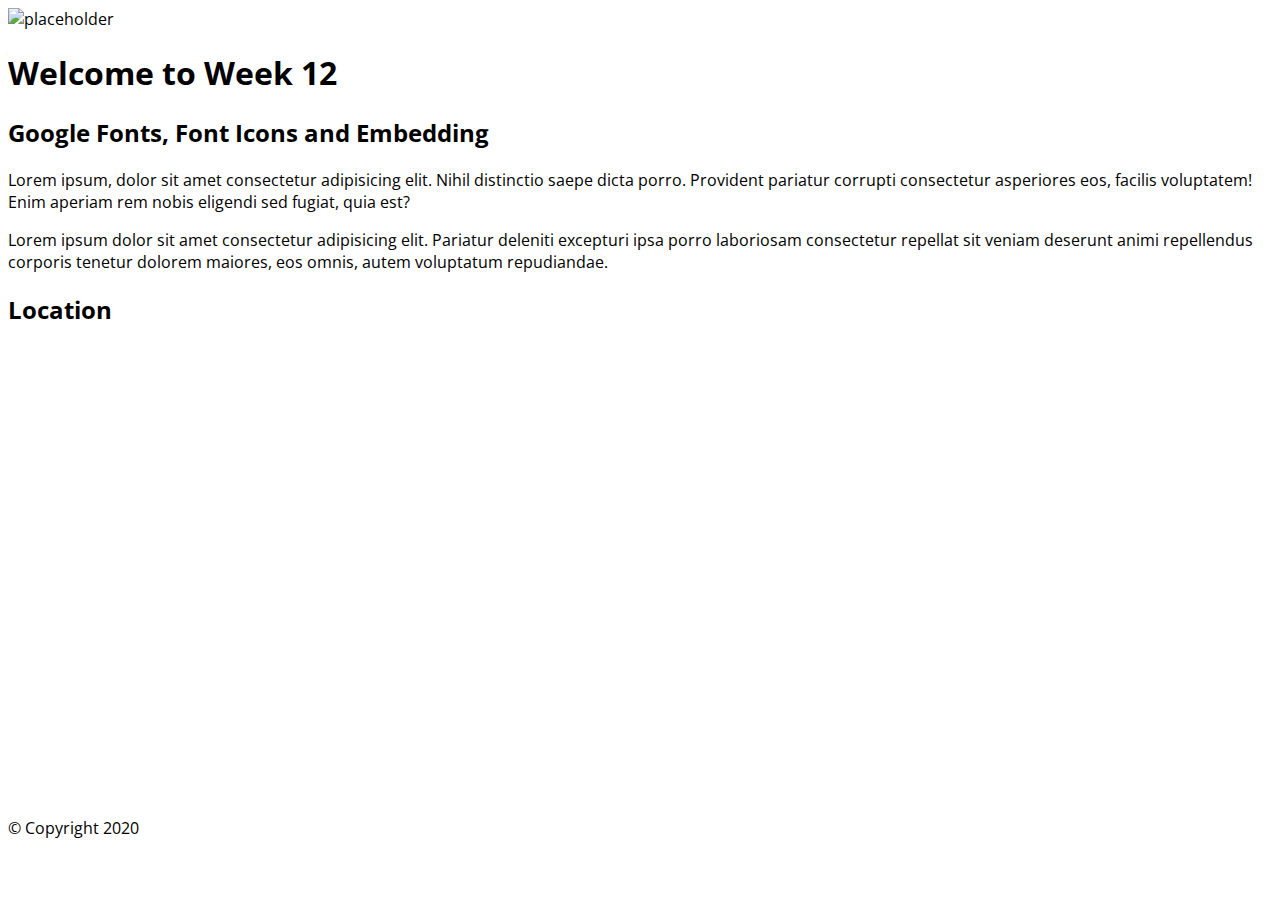
==== week-12/index.html @ 412bab84 "adding google fonts, icon font and map" ====
<!DOCTYPE html>
<html lang="en">

<head>
  <meta charset="UTF-8">
  <meta name="viewport" content="width=device-width, initial-scale=1.0">
  <!-- Google Fonts -->
  <link rel="preconnect" href="https://fonts.gstatic.com">
  <link href="https://fonts.googleapis.com/css2?family=Open+Sans:ital,wght@0,400;0,700;1,400;1,700&display=swap" rel="stylesheet">
  <!-- Icon font -->
  <link rel="stylesheet" href="https://cdn.iconmonstr.com/1.3.0/css/iconmonstr-iconic-font.min.css">
  <!-- Custom styles -->
  <link rel="stylesheet" href="css/main.css">
  <title>Week 12</title>
</head>

<body>
  <div class="wrapper">
    <!-- Site Header -->
    <header class="site-header">
      <div class="container">
        <img src="https://placekitten.com/150/150" alt="placeholder" class="logo">
        <h1>Welcome to Week 12 <i class="im im-pizza"></i></h1>
      </div>
    </header>
    <!-- main content area -->
    <main>
      <!-- about section -->
      <section class="about">
        <h2>Google Fonts, Font Icons and Embedding</h2>
        <p>
          Lorem ipsum, dolor sit amet consectetur adipisicing elit. Nihil distinctio saepe dicta porro. Provident pariatur corrupti consectetur asperiores eos, facilis voluptatem! Enim aperiam rem nobis eligendi sed fugiat, quia est?
        </p>
        <p>
          Lorem ipsum dolor sit amet consectetur adipisicing elit. Pariatur deleniti excepturi ipsa porro laboriosam consectetur repellat sit veniam deserunt animi repellendus corporis tenetur dolorem maiores, eos omnis, autem voluptatum repudiandae.
        </p>
      </section>
      <!-- location section -->
      <section class="location">
        <h2>Location</h2>
        <iframe src="https://www.google.com/maps/embed?pb=!1m18!1m12!1m3!1d5435.663113888607!2d-75.75966042755942!3d45.349994696281364!2m3!1f0!2f0!3f0!3m2!1i1024!2i768!4f13.1!3m3!1m2!1s0x0%3A0x78382f39c3e19269!2sAlgonquin%20College%20Residence!5e0!3m2!1sen!2sca!4v1606485512547!5m2!1sen!2sca" width="600" height="450" frameborder="0" style="border:0;" allowfullscreen="" aria-hidden="false" tabindex="0"></iframe>
      </section>
    </main>
    <footer class="site-footer">
      <p>&copy; Copyright 2020</p>
    </footer>
  </div>
</body>

</html>
---- week-12/css/main.css ----
html {
  font-family: 'Open Sans', sans-serif;
}
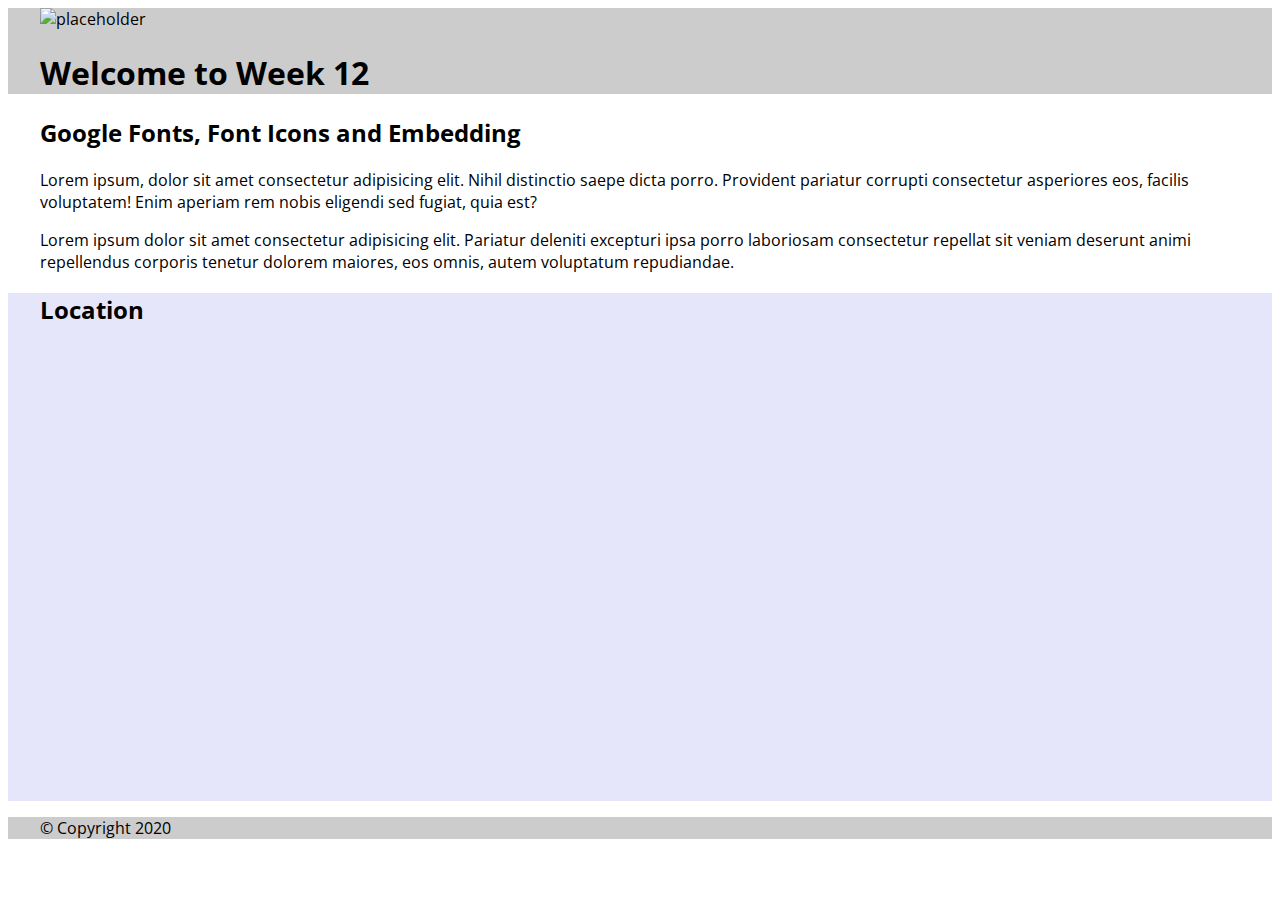
==== commit 573d383c: "Week 12 demo final" ====
--- a/week-12/index.html
+++ b/week-12/index.html
@@ -26,7 +26,7 @@
     <!-- main content area -->
     <main>
       <!-- about section -->
-      <section class="about">
+      <section class="about container">
         <h2>Google Fonts, Font Icons and Embedding</h2>
         <p>
           Lorem ipsum, dolor sit amet consectetur adipisicing elit. Nihil distinctio saepe dicta porro. Provident pariatur corrupti consectetur asperiores eos, facilis voluptatem! Enim aperiam rem nobis eligendi sed fugiat, quia est?
@@ -37,12 +37,16 @@
       </section>
       <!-- location section -->
       <section class="location">
-        <h2>Location</h2>
-        <iframe src="https://www.google.com/maps/embed?pb=!1m18!1m12!1m3!1d5435.663113888607!2d-75.75966042755942!3d45.349994696281364!2m3!1f0!2f0!3f0!3m2!1i1024!2i768!4f13.1!3m3!1m2!1s0x0%3A0x78382f39c3e19269!2sAlgonquin%20College%20Residence!5e0!3m2!1sen!2sca!4v1606485512547!5m2!1sen!2sca" width="600" height="450" frameborder="0" style="border:0;" allowfullscreen="" aria-hidden="false" tabindex="0"></iframe>
+        <div class="container">
+          <h2>Location</h2>
+          <iframe src="https://www.google.com/maps/embed?pb=!1m18!1m12!1m3!1d5435.663113888607!2d-75.75966042755942!3d45.349994696281364!2m3!1f0!2f0!3f0!3m2!1i1024!2i768!4f13.1!3m3!1m2!1s0x0%3A0x78382f39c3e19269!2sAlgonquin%20College%20Residence!5e0!3m2!1sen!2sca!4v1606485512547!5m2!1sen!2sca" width="600" height="450" frameborder="0" style="border:0;" allowfullscreen="" aria-hidden="false" tabindex="0"></iframe>
+        </div>
       </section>
     </main>
     <footer class="site-footer">
-      <p>&copy; Copyright 2020</p>
+      <div class="container">
+        <p>&copy; Copyright 2020</p>
+      </div>
     </footer>
   </div>
 </body>
--- a/week-12/css/main.css
+++ b/week-12/css/main.css
@@ -1,3 +1,21 @@
 html {
   font-family: 'Open Sans', sans-serif;
+}
+
+.container {
+  max-width: 1200px;
+  margin: 0 auto;
+}
+
+.site-header,
+.site-footer {
+  background-color: #ccc;
+}
+
+.location {
+  background-color: lavender;
+}
+
+.location iframe {
+  width: 100%;
 }